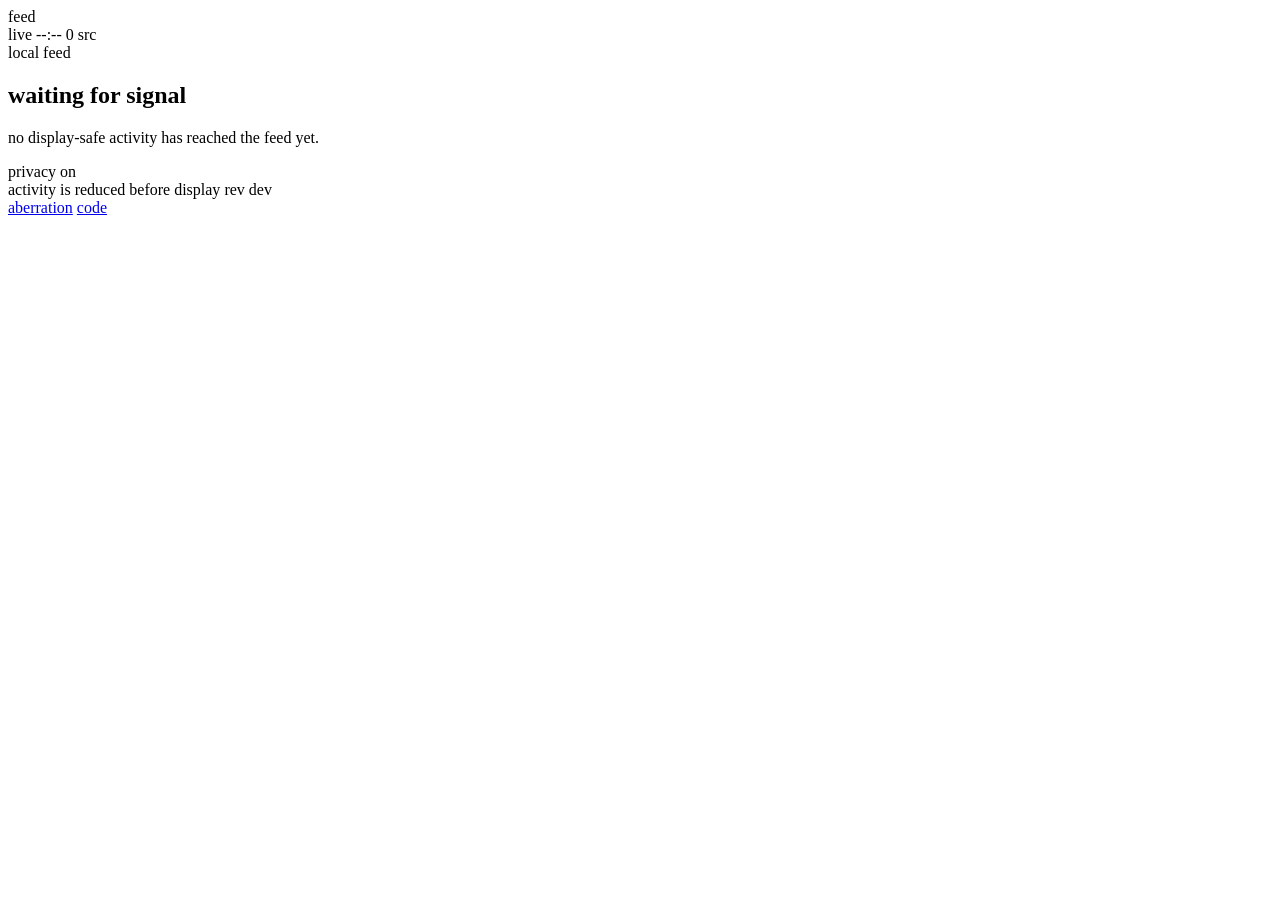
==== crates/agent_feed_ui/src/index.html @ 07c81759 "feat: improve feed publishing and release 0.1.13" ====
<!doctype html>
<html lang="en">
  <head>
    <meta charset="utf-8">
    <meta name="viewport" content="width=device-width, initial-scale=1">
    <title>feed</title>
    <link rel="icon" href="./favicon.svg" type="image/svg+xml">
    <style>
/*__REEL_CSS__*/
    </style>
  </head>
  <body data-view="__REEL_VIEW__">
    <main class="reel" aria-live="polite">
      <header class="topbar">
        <div class="brand">feed</div>
        <div class="status">
          <span id="live-state">live</span>
          <span id="clock">--:--</span>
          <span id="source-count">0 src</span>
        </div>
      </header>

      <nav class="mode-switcher" id="mode-switcher" hidden aria-label="feed mode">
        <a id="mode-discovery" href="#">discover</a>
        <a id="mode-following" href="#">following</a>
      </nav>

      <section class="stage" id="stage">
        <div class="publisher" id="publisher" hidden>
          <img id="publisher-avatar" alt="" loading="lazy" decoding="async" referrerpolicy="no-referrer">
          <span id="publisher-label"></span>
        </div>
        <div class="eyebrow" id="eyebrow">local feed</div>
        <h1 id="headline">waiting for signal</h1>
        <p class="deck" id="deck">no display-safe activity has reached the feed yet.</p>
        <figure class="headline-image" id="headline-image" hidden>
          <img id="headline-image-img" alt="" loading="lazy" decoding="async" referrerpolicy="no-referrer">
        </figure>
        <a class="auth-action" id="auth-action" hidden rel="noopener noreferrer">sign in with github</a>
        <div class="chips" id="chips">
          <span>privacy on</span>
        </div>
        <div class="stage-progress" id="stage-progress" aria-hidden="true" hidden><span></span></div>
      </section>

      <section class="timeline" id="timeline" hidden aria-label="feed timeline"></section>

      <footer class="ticker">
        <span id="ticker">activity is reduced before display</span>
        <span class="footer-rev" id="footer-rev">rev dev</span>
        <nav class="footer-links" aria-label="site links">
          <a href="https://aberration.technology/" rel="noopener noreferrer">aberration</a>
          <a href="https://github.com/aberration-technology" rel="noopener noreferrer">code</a>
        </nav>
      </footer>
    </main>
    <script>
/*__FEED_CONFIG__*/
    </script>
    <script type="module">
/*__REEL_JS__*/
    </script>
  </body>
</html>
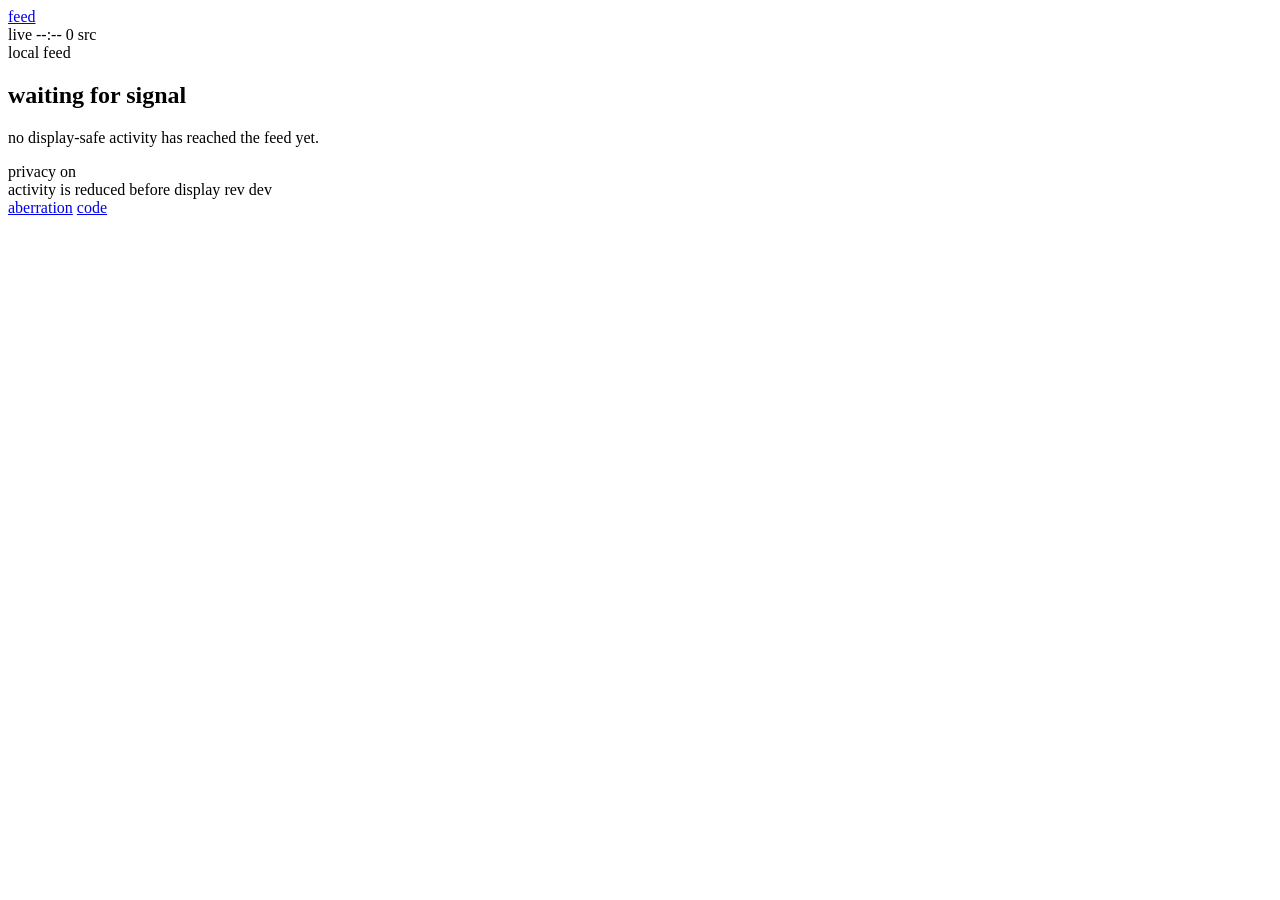
==== commit 6a7699b7: "fix: link feed brand home" ====
--- a/crates/agent_feed_ui/src/index.html
+++ b/crates/agent_feed_ui/src/index.html
@@ -12,7 +12,7 @@
   <body data-view="__REEL_VIEW__">
     <main class="reel" aria-live="polite">
       <header class="topbar">
-        <div class="brand">feed</div>
+        <a class="brand" href="https://feed.aberration.technology/">feed</a>
         <div class="status">
           <span id="live-state">live</span>
           <span id="clock">--:--</span>
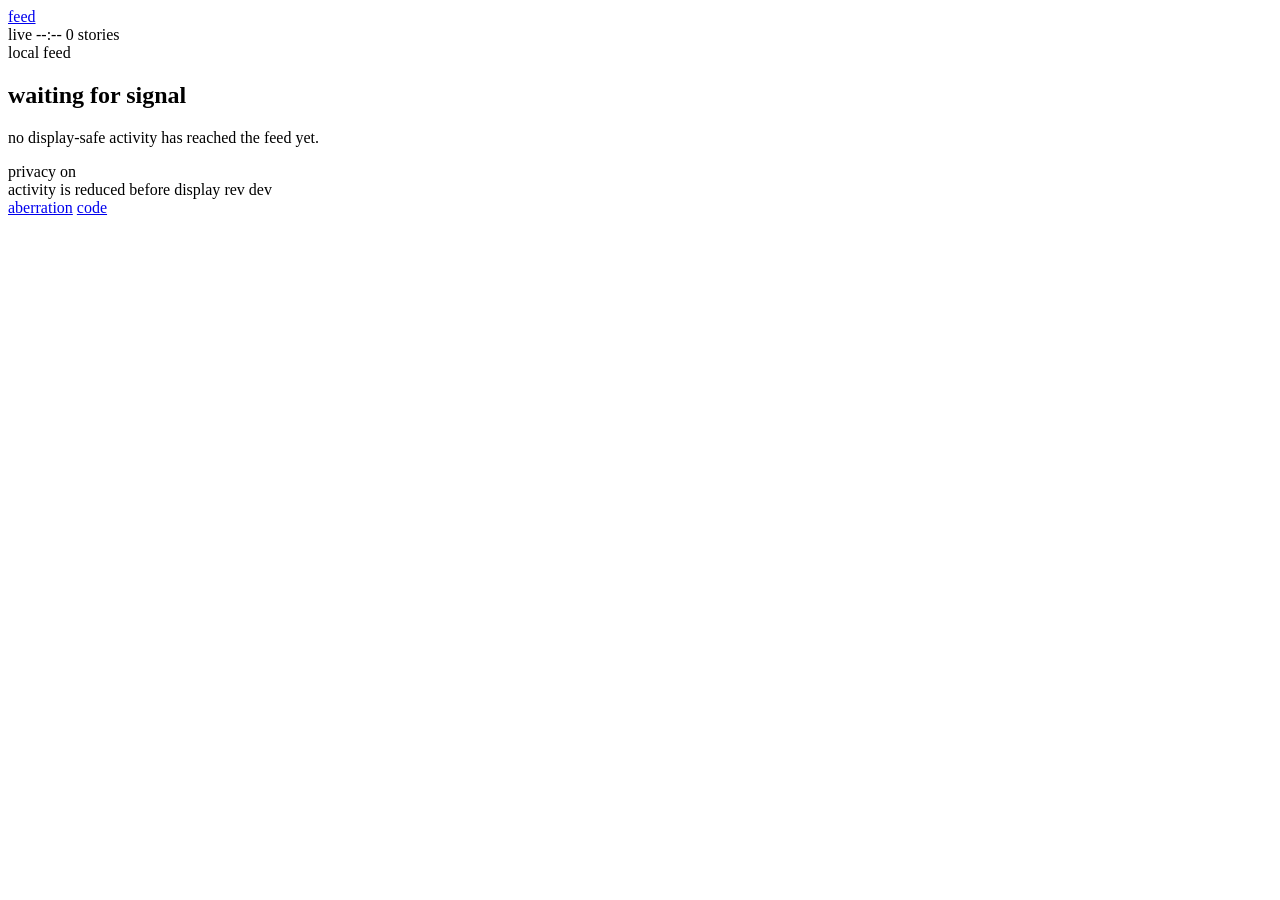
==== commit 609f7bdc: "fix: stabilize feed capture and presence" ====
--- a/crates/agent_feed_ui/src/index.html
+++ b/crates/agent_feed_ui/src/index.html
@@ -16,7 +16,7 @@
         <div class="status">
           <span id="live-state">live</span>
           <span id="clock">--:--</span>
-          <span id="source-count">0 src</span>
+          <span id="source-count">0 stories</span>
         </div>
       </header>
 
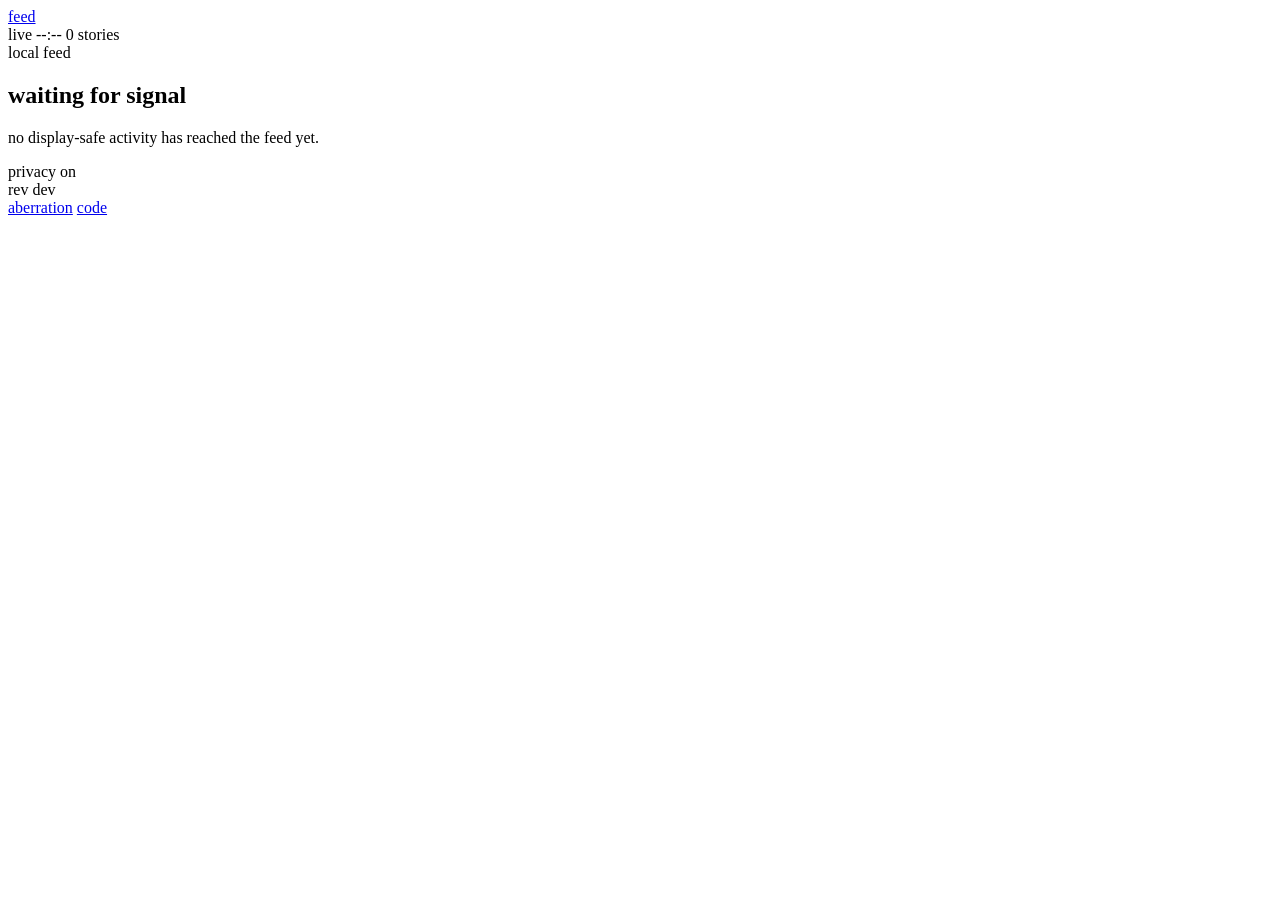
==== commit cb54dd50: "fix: add discovery follow controls" ====
--- a/crates/agent_feed_ui/src/index.html
+++ b/crates/agent_feed_ui/src/index.html
@@ -37,16 +37,18 @@
           <img id="headline-image-img" alt="" loading="lazy" decoding="async" referrerpolicy="no-referrer">
         </figure>
         <a class="auth-action" id="auth-action" hidden rel="noopener noreferrer">sign in with github</a>
+        <div class="stage-actions" id="stage-actions" hidden></div>
         <div class="chips" id="chips">
           <span>privacy on</span>
         </div>
+        <div class="story-time" id="story-time" hidden></div>
         <div class="stage-progress" id="stage-progress" aria-hidden="true" hidden><span></span></div>
       </section>
 
       <section class="timeline" id="timeline" hidden aria-label="feed timeline"></section>
 
       <footer class="ticker">
-        <span id="ticker">activity is reduced before display</span>
+        <span id="ticker"></span>
         <span class="footer-rev" id="footer-rev">rev dev</span>
         <nav class="footer-links" aria-label="site links">
           <a href="https://aberration.technology/" rel="noopener noreferrer">aberration</a>
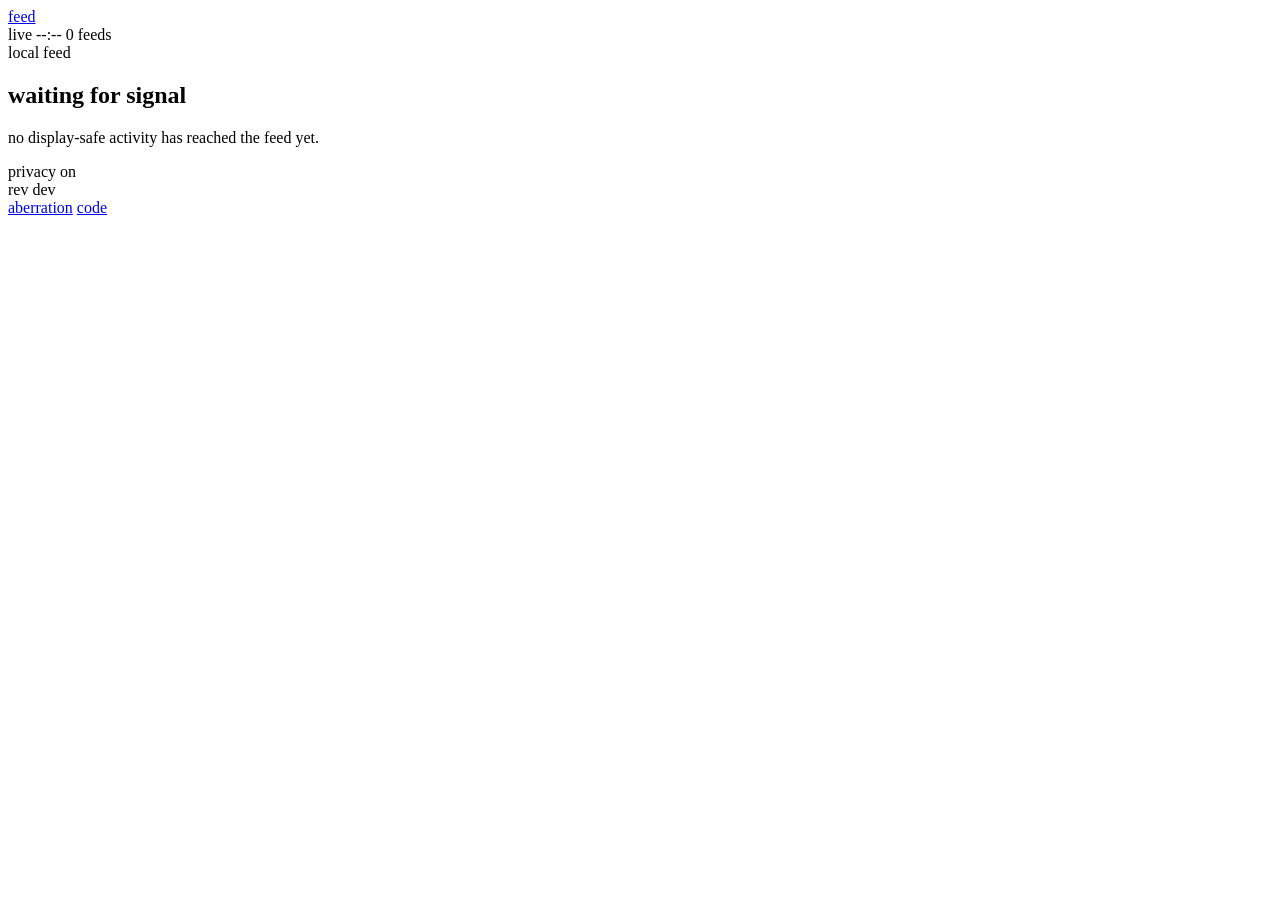
==== commit 6f6af684: "fix: show remote feed counts" ====
--- a/crates/agent_feed_ui/src/index.html
+++ b/crates/agent_feed_ui/src/index.html
@@ -16,7 +16,7 @@
         <div class="status">
           <span id="live-state">live</span>
           <span id="clock">--:--</span>
-          <span id="source-count">0 stories</span>
+          <span id="source-count">0 feeds</span>
         </div>
       </header>
 
